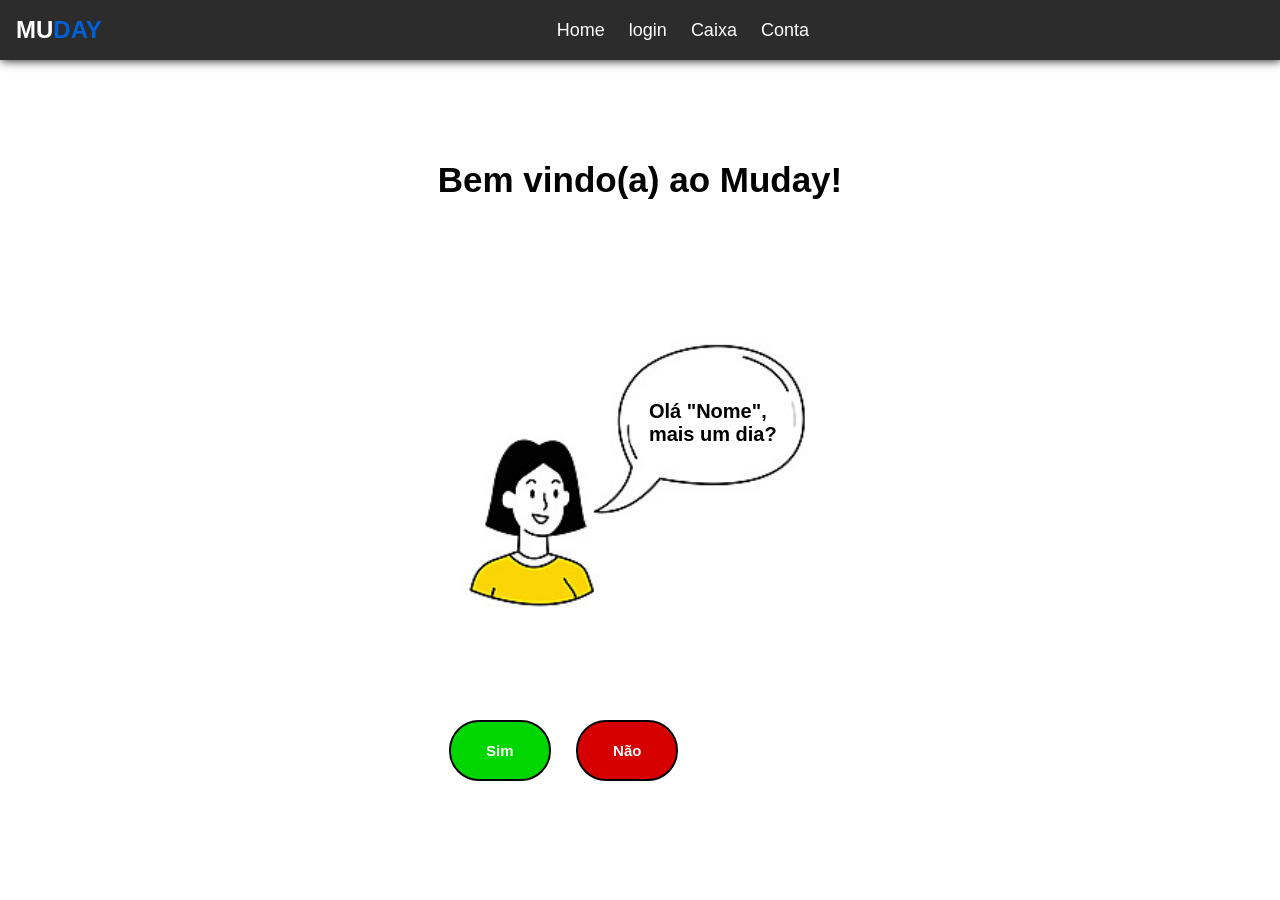
==== index.html @ cc738418 "Correções" ====
<html>  
  <head>
    <meta charset="UTF-8">
    <title>MUDAY</title>
    <link rel="shortcut icon" href="img/caneta-calendario.png" type="image/x-icon">
    <link rel="stylesheet" href="styles/globals.css">
    <link href="login/login.html"></link>
  </head>
  <body>
 
  <div class="navbar show-menu">
    <div class="header-inner-content">
 
      <h1 class="logo">MU<span>DAY</span></h1>
      <nav>
        <ul>
          <li><a href="home.html">Home</a></li>
          <li><a href="login/login.html">login</a></li>
          <li><a href="caixa.html">Caixa</a></li>
          <li><a href="conta.html">Conta</a></li>  
        </ul>
      </nav>
      <div class="nav-icon-container"><img src="img/menu.png " class="menu-button"></div>
 
    </div>
  </div>
 
    <h2> Bem vindo(a) ao Muday!</h2>
 
    <div class="container">
     <img src="img/pngtree-womans-face-depicted-in-vector-cartoon-style-with-speech-bubble-and-handdrawn-doodle-line-accents-vector-png-image_45699498.jpg" class="mulher">
     <p>Olá "Nome",<br>mais um dia?</p>
    </div>
   
    <div class="resposta">
    <button class="sim" tabindex="1"><a src="login/login.html">Sim</a></button>
    <button class="nao" tabindex="-1">Não</button>
    </div>
 
    <script>
 
      const navbar = document.querySelector('.navbar');
      const menuButton = document.querySelector('.menu-button');
 
      menuButton.addEventListener('click', () => {
        navbar.classList.toggle('show-menu');
      });
 
    </script>
 </body>
</html>
---- styles/globals.css ----
*{
    box-sizing: border-box;
    padding: 0;
    margin: 0;
}
body{
    font-family: Arial;
}

.navbar{
    background-color: #2c2c2c;
    padding: 1rem;
    position: sticky;
    top: 0;
    box-shadow: 1px 0px 10px;
    z-index: 100;
}

nav ul li a{
    text-decoration: none;
    color: white;
}

.header-inner-content{
    max-width: 1800px;
    margin-left: auto
    margin-right auto;
}

.navbar>div{
    display: flex;
    justify-content: space-between;
    align-items: center;
    position: relative;
}

.logo{
    color: white;
    font-size: 24px;
    font-weight: bold;
}

span{
    color: #0061d7;
}

.navbar ul{
    list-style: none;
    display: flex;
    gap: 1.5rem;
    align-items: center;
}

.nav-icon-container{
    display: flex;
    align-items: center;
}

.nav-icon-container img{
    width: 24px;
    height: 24px;
    margin-left: 1rem;
    cursor: pointer;
}

nav ul li{
    color: white;
    cursor: pointer;
    font-size: 18px;
}

nav ul li:hover{
    transform: translatey(-5px);
    transition: 0.2s;
    font-weight: bold;
}

.menu-button{
    display: none;
}

h2{
    color: rgb(0, 0, 0);
    text-align: center;
    margin: 100px 0 15px;
    font-size: 35px;
}

.container {
    position: relative;
    width: 520px;
    margin: 0 auto;
}
.container img {
    width: 100%;
    display: block;
}
.container p {
    position: absolute;
    top: 40%;
    left: 64%;
    transform: translate(-50%, -50%);
    font-size: 20px;
    color: rgb(0, 0, 0);
    font-weight: 600;
    background: rgba(255,255,255,0.8);
    padding: 10px 20px;
    border-radius: 20px;
}

.resposta {
    position: absolute;
    right: 47%;
    font-size: 20px;
    top: 80%;
}

button{
    padding: 20px 35px;
    border-radius: 30px;
    border: black solid 2px;
    cursor: pointer;
    font-size: 15px;
    font-weight: 600;
}

.sim{
    background-color: #00d700;
    color: white;
    margin-right: 10px;
}
.nao{
    background-color: #d70000;
    color: white;
    margin-left: 10px;
}

button:hover{
    transform: translateY(-5px);
    transition: 0.3s;
    font-weight: bold;
}

/* Media queries*/
@media (max-width: 800px){
    .logo{
        font-size: 1.2rem;
    }

    .menu-button{
        display: block;
        cursor: pointer;
    }

    nav{
        position: absolute;
        background-color: #2c2c2c;
        width: 40%;
        left: 63%;
        top: 38px;
        display: none;
    }
    .show-menu nav{
        display: block;
    }

    nav ul{
        flex-direction: column;
        align-items: center;
        gap: 1rem;
        padding: 1rem 0;
    }
}
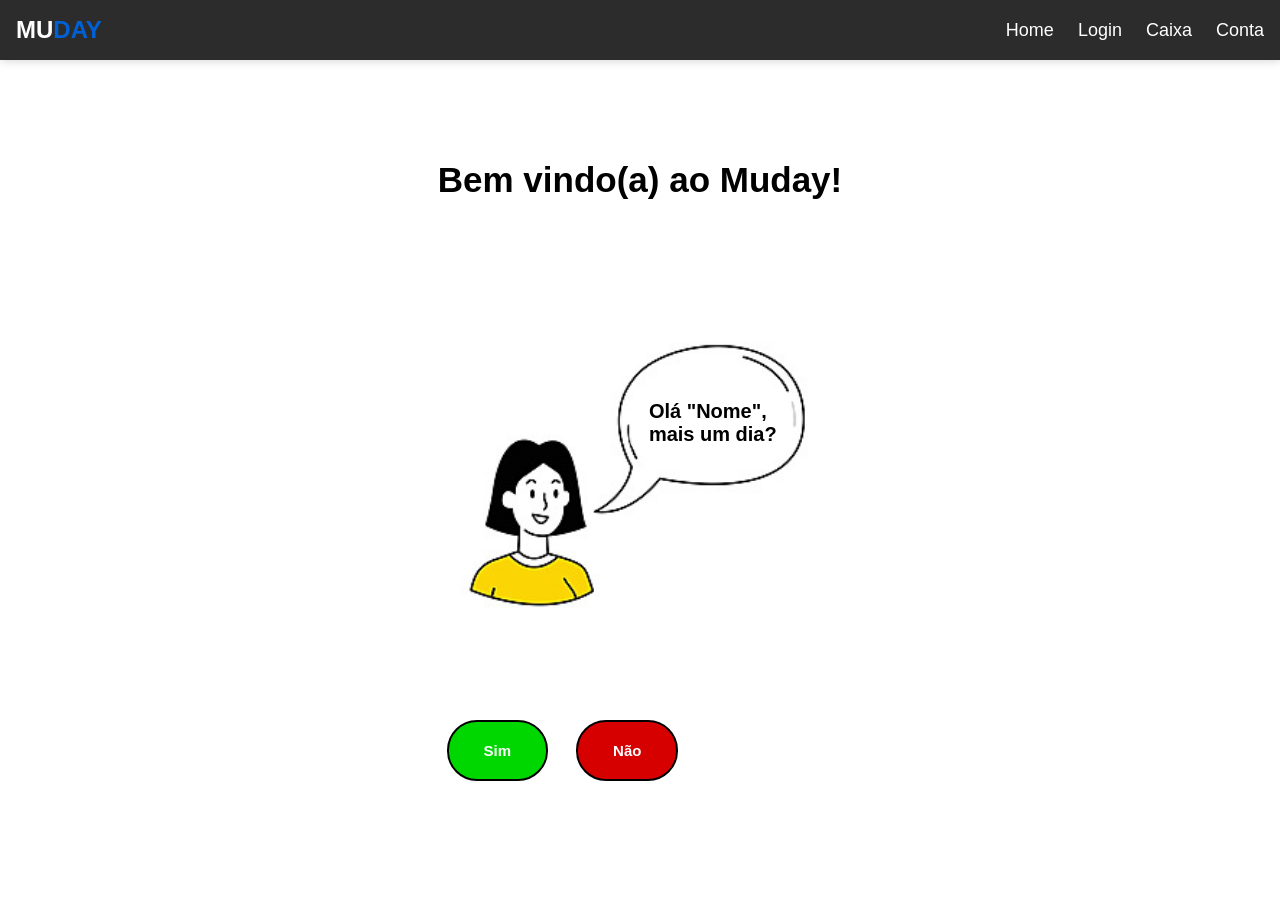
==== commit 6e64d516: "Alterações" ====
--- a/index.html
+++ b/index.html
@@ -1,10 +1,10 @@
-<html>  
+<html lang="pt-BR">  
   <head>
     <meta charset="UTF-8">
+    <meta name="viewport" content="width=device-width, initial-scale=1">
     <title>MUDAY</title>
     <link rel="shortcut icon" href="img/caneta-calendario.png" type="image/x-icon">
     <link rel="stylesheet" href="styles/globals.css">
-    <link href="login/login.html"></link>
   </head>
   <body>
  
@@ -12,40 +12,44 @@
     <div class="header-inner-content">
  
       <h1 class="logo">MU<span>DAY</span></h1>
+
       <nav>
         <ul>
-          <li><a href="home.html">Home</a></li>
-          <li><a href="login/login.html">login</a></li>
+          <li><a href="index.html">Home</a></li>
+          <li><a href="login/login.html">Login</a></li>
           <li><a href="caixa.html">Caixa</a></li>
           <li><a href="conta.html">Conta</a></li>  
         </ul>
       </nav>
-      <div class="nav-icon-container"><img src="img/menu.png " class="menu-button"></div>
+
+      <div class="nav-icon-container">
+        <img src="img/menu.png" class="menu-button" alt="menu">
+      </div>
  
     </div>
   </div>
  
-    <h2> Bem vindo(a) ao Muday!</h2>
+    <h2>Bem vindo(a) ao Muday!</h2>
  
     <div class="container">
-     <img src="img/pngtree-womans-face-depicted-in-vector-cartoon-style-with-speech-bubble-and-handdrawn-doodle-line-accents-vector-png-image_45699498.jpg" class="mulher">
+     <img src="img/pngtree-womans-face-depicted-in-vector-cartoon-style-with-speech-bubble-and-handdrawn-doodle-line-accents-vector-png-image_45699498.jpg" class="mulher" alt="mulher">
      <p>Olá "Nome",<br>mais um dia?</p>
     </div>
    
-    <div class="resposta">
-    <button class="sim" tabindex="1"><a src="login/login.html">Sim</a></button>
-    <button class="nao" tabindex="-1">Não</button>
+    <div class="resposta" role="group" aria-label="Resposta">
+      <a href="login/login.html" class="sim button" role="button" tabindex="1">Sim</a>
+      <button class="nao" type="button" tabindex="2">Não</button>
     </div>
  
     <script>
- 
       const navbar = document.querySelector('.navbar');
       const menuButton = document.querySelector('.menu-button');
- 
-      menuButton.addEventListener('click', () => {
-        navbar.classList.toggle('show-menu');
-      });
- 
+
+      if (menuButton && navbar) {
+        menuButton.addEventListener('click', () => {
+          navbar.classList.toggle('show-menu');
+        });
+      }
     </script>
  </body>
 </html>
--- a/styles/globals.css
+++ b/styles/globals.css
@@ -4,7 +4,11 @@
     margin: 0;
 }
 body{
-    font-family: Arial;
+    font-family: Arial, sans-serif;
+}
+
+nav {
+    margin-left: auto;
 }
 
 .navbar{
@@ -12,7 +16,7 @@
     padding: 1rem;
     position: sticky;
     top: 0;
-    box-shadow: 1px 0px 10px;
+    box-shadow: 1px 0px 10px rgba(0,0,0,0.2);
     z-index: 100;
 }
 
@@ -23,8 +27,10 @@
 
 .header-inner-content{
     max-width: 1800px;
-    margin-left: auto
-    margin-right auto;
+    margin-left: auto;
+    margin-right: auto;
+    display: flex;
+    align-items: center;
 }
 
 .navbar>div{
@@ -70,7 +76,7 @@
 }
 
 nav ul li:hover{
-    transform: translatey(-5px);
+    transform: translateY(-5px);
     transition: 0.2s;
     font-weight: bold;
 }
@@ -113,15 +119,22 @@
     right: 47%;
     font-size: 20px;
     top: 80%;
+    display: flex;
+    gap: 0.5rem;
+    align-items: center;
 }
 
-button{
+button, .button{
     padding: 20px 35px;
     border-radius: 30px;
-    border: black solid 2px;
+    border: 2px solid black;
     cursor: pointer;
     font-size: 15px;
     font-weight: 600;
+    text-decoration: none;
+    display: inline-block;
+    color: inherit;
+    background: none;
 }
 
 .sim{
@@ -135,7 +148,7 @@
     margin-left: 10px;
 }
 
-button:hover{
+button:hover, .button:hover{
     transform: translateY(-5px);
     transition: 0.3s;
     font-weight: bold;
@@ -170,4 +183,8 @@
         gap: 1rem;
         padding: 1rem 0;
     }
+
+    /* Ajustes para evitar sobreposição em telas pequenas */
+    .container { width: 90%; }
+    .resposta { position: static; text-align: center; margin: 1.5rem 0; }
 }
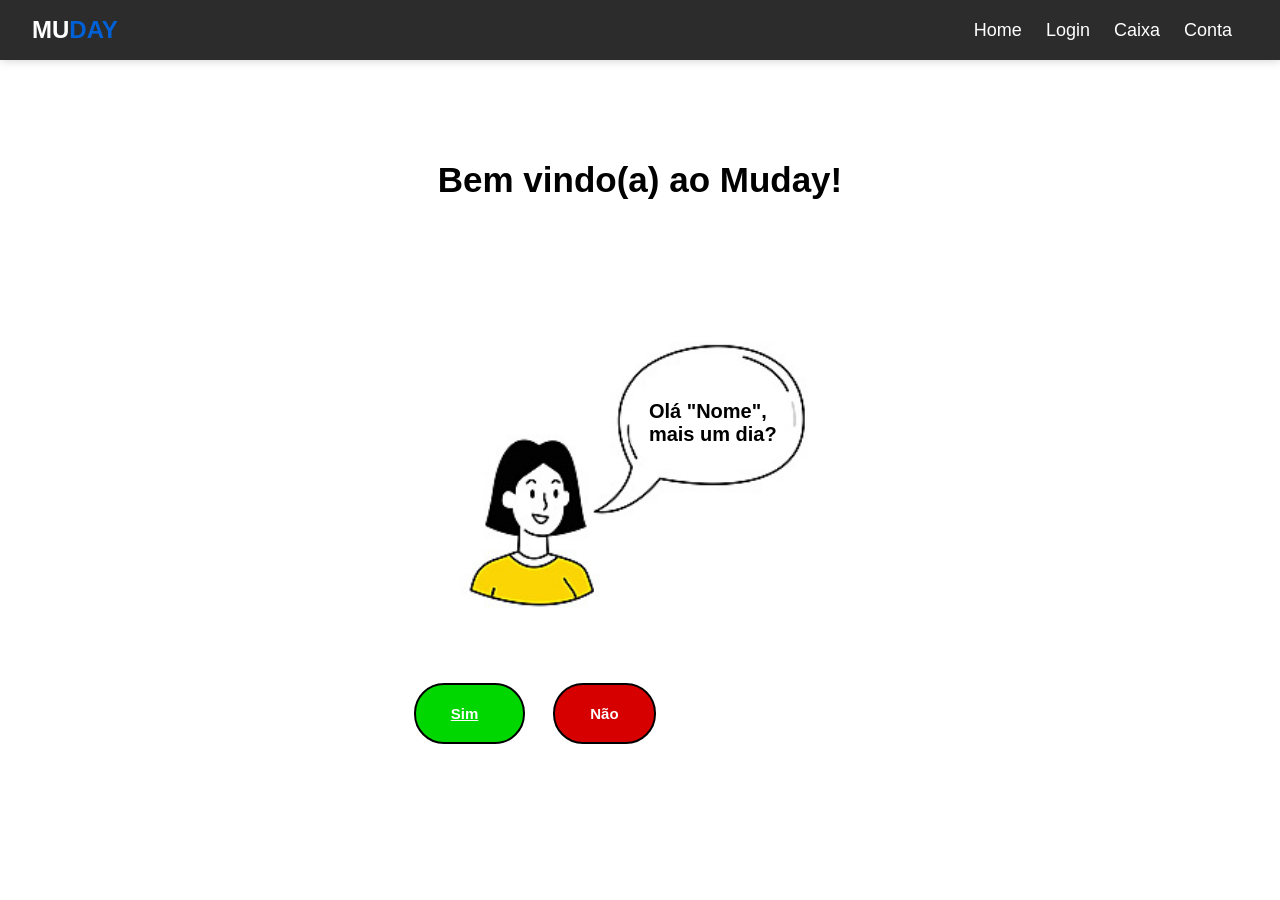
==== commit 0fda61ec: "Correções" ====
--- a/index.html
+++ b/index.html
@@ -6,52 +6,54 @@
     <link rel="shortcut icon" href="img/caneta-calendario.png" type="image/x-icon">
     <link rel="stylesheet" href="styles/globals.css">
   </head>
+
   <body>
+    <div class="navbar show-menu">
+      <div class="header-inner-content">
  
-  <div class="navbar show-menu">
-    <div class="header-inner-content">
- 
-      <h1 class="logo">MU<span>DAY</span></h1>
+        <h1 class="logo">MU<span>DAY</span></h1>
 
-      <nav>
-        <ul>
-          <li><a href="index.html">Home</a></li>
-          <li><a href="login/login.html">Login</a></li>
-          <li><a href="caixa.html">Caixa</a></li>
-          <li><a href="conta.html">Conta</a></li>  
-        </ul>
-      </nav>
+        <nav>
+          <ul>
+            <li><a href="index.html">Home</a></li>
+            <li><a href="login/login.html">Login</a></li>
+            <li><a href="caixa.html">Caixa</a></li>
+            <li><a href="conta.html">Conta</a></li>  
+          </ul>
+        </nav>
 
-      <div class="nav-icon-container">
-        <img src="img/menu.png" class="menu-button" alt="menu">
+        <div class="nav-icon-container">
+          <img src="img/menu.png" class="menu-button" alt="menu">
+        </div>
+
       </div>
- 
+
     </div>
-  </div>
  
     <h2>Bem vindo(a) ao Muday!</h2>
  
     <div class="container">
-     <img src="img/pngtree-womans-face-depicted-in-vector-cartoon-style-with-speech-bubble-and-handdrawn-doodle-line-accents-vector-png-image_45699498.jpg" class="mulher" alt="mulher">
-     <p>Olá "Nome",<br>mais um dia?</p>
+      <img src="img/pngtree-womans-face-depicted-in-vector-cartoon-style-with-speech-bubble-and-handdrawn-doodle-line-accents-vector-png-image_45699498.jpg" class="mulher" alt="mulher">
+      <p>Olá "Nome",<br>mais um dia?</p>
+    
+   
+      <div class="resposta" role="group" aria-label="Resposta">
+        <button class="sim" type="button" tabindex="1"><a href="login/login.html" class="sim" role="button" tabindex="1">Sim</a></button>
+        <button class="nao" type="button" tabindex="2">Não</button>
+      </div>
+ 
+      <script>
+        const navbar = document.querySelector('.navbar');
+        const menuButton = document.querySelector('.menu-button');
+
+        if (menuButton && navbar) {
+          menuButton.addEventListener('click', () => {
+          navbar.classList.toggle('show-menu');
+          });
+        }
+      </script>
     </div>
-   
-    <div class="resposta" role="group" aria-label="Resposta">
-      <a href="login/login.html" class="sim button" role="button" tabindex="1">Sim</a>
-      <button class="nao" type="button" tabindex="2">Não</button>
-    </div>
- 
-    <script>
-      const navbar = document.querySelector('.navbar');
-      const menuButton = document.querySelector('.menu-button');
-
-      if (menuButton && navbar) {
-        menuButton.addEventListener('click', () => {
-          navbar.classList.toggle('show-menu');
-        });
-      }
-    </script>
- </body>
+  </body>
 </html>
 
 
--- a/styles/globals.css
+++ b/styles/globals.css
@@ -26,11 +26,13 @@
 }
 
 .header-inner-content{
-    max-width: 1800px;
-    margin-left: auto;
-    margin-right: auto;
-    display: flex;
-    align-items: center;
+    /*max-width: 1200px;*/
+    width: 100%;
+    margin: 0 auto;
+    padding: 0 1rem;
+    display: flex;
+    align-items: center;
+    gap: 1rem;
 }
 
 .navbar>div{
@@ -90,6 +92,15 @@
     text-align: center;
     margin: 100px 0 15px;
     font-size: 35px;
+}
+
+.centralizar{
+    height: 100%;
+    width: 100%;
+    display: flex;
+    justify-content: center;
+    align-items: center;
+    flex-direction: column;
 }
 
 .container {
@@ -118,13 +129,13 @@
     position: absolute;
     right: 47%;
     font-size: 20px;
-    top: 80%;
+    top: 90%;
     display: flex;
     gap: 0.5rem;
     align-items: center;
 }
 
-button, .button{
+button {
     padding: 20px 35px;
     border-radius: 30px;
     border: 2px solid black;
@@ -132,7 +143,7 @@
     font-size: 15px;
     font-weight: 600;
     text-decoration: none;
-    display: inline-block;
+    display: block;
     color: inherit;
     background: none;
 }
@@ -142,13 +153,15 @@
     color: white;
     margin-right: 10px;
 }
+
 .nao{
     background-color: #d70000;
     color: white;
     margin-left: 10px;
 }
 
-button:hover, .button:hover{
+.button:hover{
+    text-decoration: underline;
     transform: translateY(-5px);
     transition: 0.3s;
     font-weight: bold;
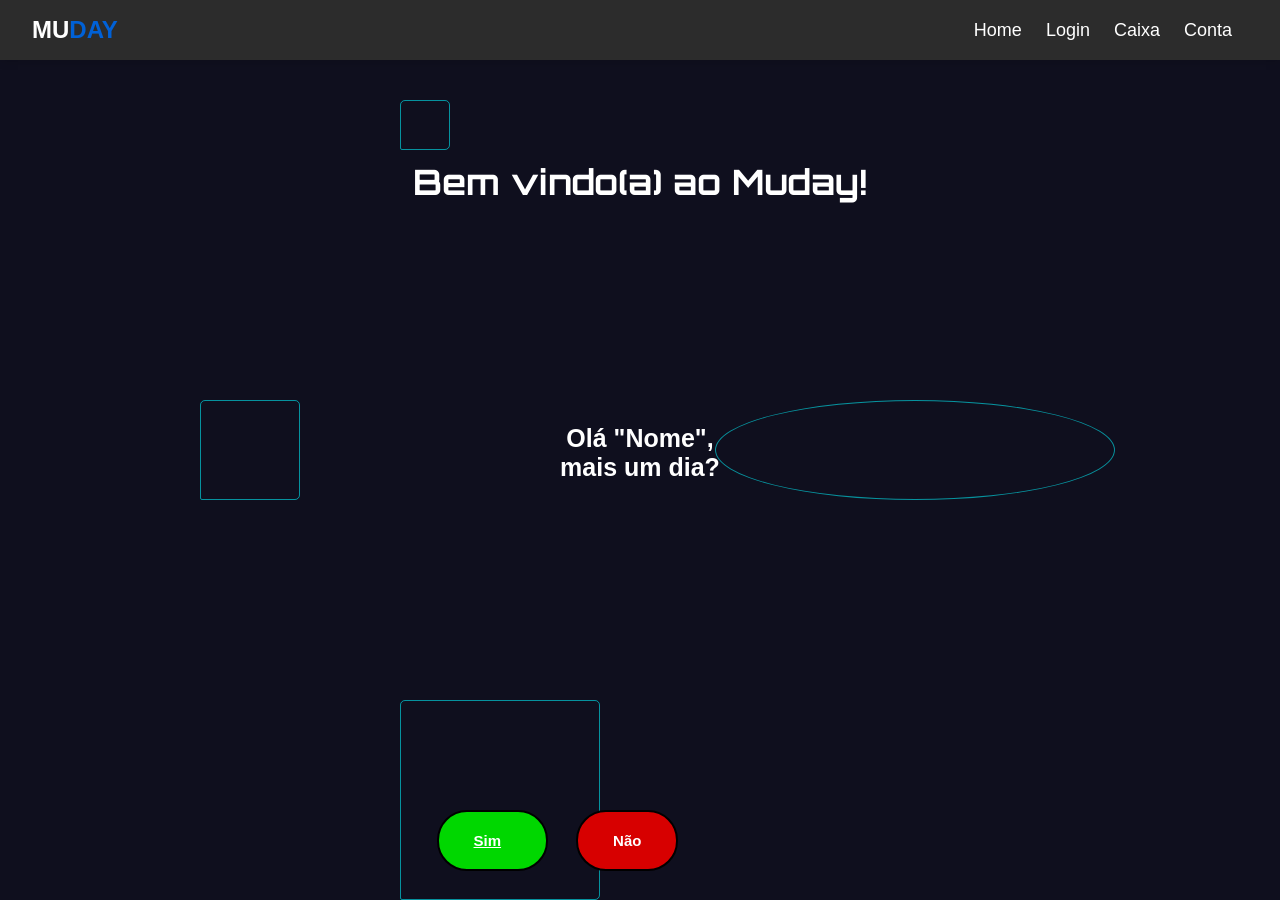
==== commit b7ca0eed: "atualização css" ====
--- a/index.html
+++ b/index.html
@@ -16,9 +16,9 @@
         <nav>
           <ul>
             <li><a href="index.html">Home</a></li>
-            <li><a href="login/login.html">Login</a></li>
-            <li><a href="caixa.html">Caixa</a></li>
-            <li><a href="conta.html">Conta</a></li>  
+            <li><a href="/login/">Login</a></li>
+            <li><a href="/caixa/">Caixa</a></li>
+            <li><a href="/conta/">Conta</a></li>  
           </ul>
         </nav>
 
@@ -28,15 +28,20 @@
 
       </div>
 
+    </div><h2>Bem vindo(a) ao Muday!</h2>
+    
+    
+    <div class="tech-circle">
+      <div class="circle"></div>
+      <div class="circle"></div>
+      <div class="circle"></div>
+      <div class="circle"></div>
+      <div class="circle"></div>
     </div>
- 
-    <h2>Bem vindo(a) ao Muday!</h2>
- 
-    <div class="container">
-      <img src="img/pngtree-womans-face-depicted-in-vector-cartoon-style-with-speech-bubble-and-handdrawn-doodle-line-accents-vector-png-image_45699498.jpg" class="mulher" alt="mulher">
-      <p>Olá "Nome",<br>mais um dia?</p>
+
+    <p>Olá "Nome",<br>mais um dia?</p>
     
-   
+    
       <div class="resposta" role="group" aria-label="Resposta">
         <button class="sim" type="button" tabindex="1"><a href="login/login.html" class="sim" role="button" tabindex="1">Sim</a></button>
         <button class="nao" type="button" tabindex="2">Não</button>
--- a/styles/globals.css
+++ b/styles/globals.css
@@ -1,3 +1,5 @@
+@import url('https://fonts.googleapis.com/css2?family=Orbitron:wght@400;700&display=swap');
+
 *{
     box-sizing: border-box;
     padding: 0;
@@ -5,6 +7,66 @@
 }
 body{
     font-family: Arial, sans-serif;
+    background-color: #0f0f1e;
+}
+
+.tech-circle{
+    position: absolute;
+    top: 0;
+    left: 0;
+    width: 100%;
+    height: 100%;
+    overflow: hidden;
+}
+
+.circle{
+    position: absolute;
+    border-radius: 50%;
+    border:1px solid rgba(0, 247, 255, 0.568);
+}
+
+.circle:nth-child(1){
+    width: 400px;
+    height: 100px;
+    top: 400px;
+    left: 715px;
+    
+}
+
+.circle:nth-child(2){
+    width: 100px;
+    height: 100px;
+    top: 400px;
+    left: 200px;
+    border-radius: 5px 5px 5px 2px;
+    
+}
+
+.circle:nth-child(3){
+    width: 200px;
+    height: 200px;
+    top: 700px;
+    left: 400px;
+    border-radius: 5px 5px 5px 2px;
+    
+}
+
+.circle:nth-child(4){
+    width: 50px;
+    height: 50px;
+    top: 100px;
+    left: 400px;
+    border-radius: 5px 5px 5px 2px;
+    
+}
+
+.circle:nth-child(5){
+    width: 300px;
+    height: 300px;
+    top: 400px;
+    left: 1320px;
+    border-radius: 5px 5px 5px 2px;
+    
 }
 
 nav {
@@ -88,7 +150,8 @@
 }
 
 h2{
-    color: rgb(0, 0, 0);
+font-family: 'Orbitron', sans-serif;
+    color: rgb(255, 255, 255);
     text-align: center;
     margin: 100px 0 15px;
     font-size: 35px;
@@ -112,17 +175,12 @@
     width: 100%;
     display: block;
 }
-.container p {
-    position: absolute;
-    top: 40%;
-    left: 64%;
-    transform: translate(-50%, -50%);
-    font-size: 20px;
-    color: rgb(0, 0, 0);
+p {
+    font-size: 25px;
+    color: rgb(255, 255, 255);
     font-weight: 600;
-    background: rgba(255,255,255,0.8);
-    padding: 10px 20px;
-    border-radius: 20px;
+    text-align: center;
+    margin-top: 220px;
 }
 
 .resposta {
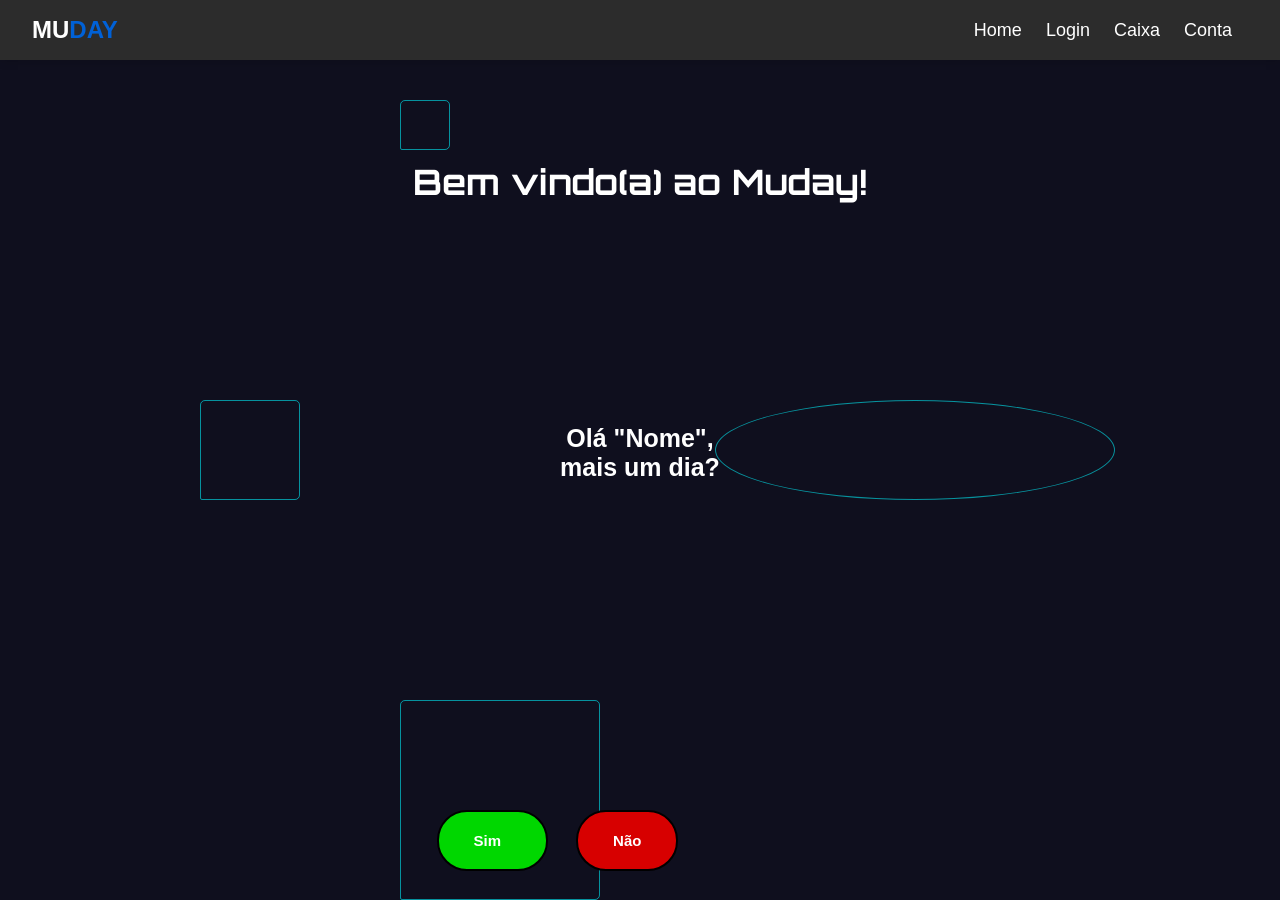
==== commit 905431f8: "atualização css" ====
--- a/index.html
+++ b/index.html
@@ -10,7 +10,7 @@
   <body>
     <div class="navbar show-menu">
       <div class="header-inner-content">
- 
+
         <h1 class="logo">MU<span>DAY</span></h1>
 
         <nav>
--- a/styles/globals.css
+++ b/styles/globals.css
@@ -82,8 +82,12 @@
     z-index: 100;
 }
 
+a {
+    text-decoration: none;
+}
+
 nav ul li a{
-    text-decoration: none;
+    
     color: white;
 }
 
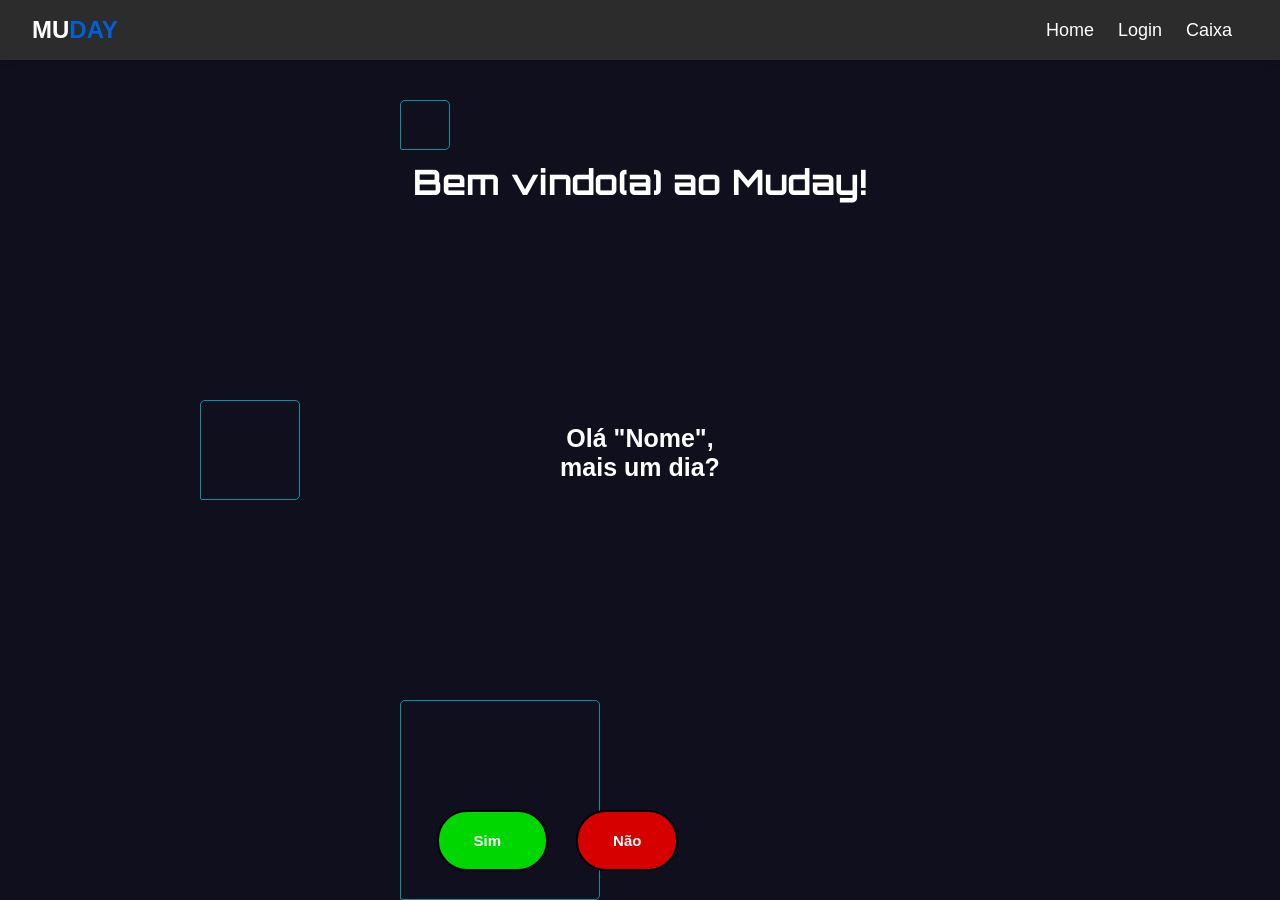
==== commit d01bec7e: "remoção das pastas" ====
--- a/index.html
+++ b/index.html
@@ -18,7 +18,6 @@
             <li><a href="index.html">Home</a></li>
             <li><a href="/login/">Login</a></li>
             <li><a href="/caixa/">Caixa</a></li>
-            <li><a href="/conta/">Conta</a></li>  
           </ul>
         </nav>
 
--- a/styles/globals.css
+++ b/styles/globals.css
@@ -23,14 +23,6 @@
     position: absolute;
     border-radius: 50%;
     border:1px solid rgba(0, 247, 255, 0.568);
-}
-
-.circle:nth-child(1){
-    width: 400px;
-    height: 100px;
-    top: 400px;
-    left: 715px;
-    
 }
 
 .circle:nth-child(2){
@@ -258,6 +250,7 @@
         gap: 1rem;
         padding: 1rem 0;
     }
+    
 
     /* Ajustes para evitar sobreposição em telas pequenas */
     .container { width: 90%; }
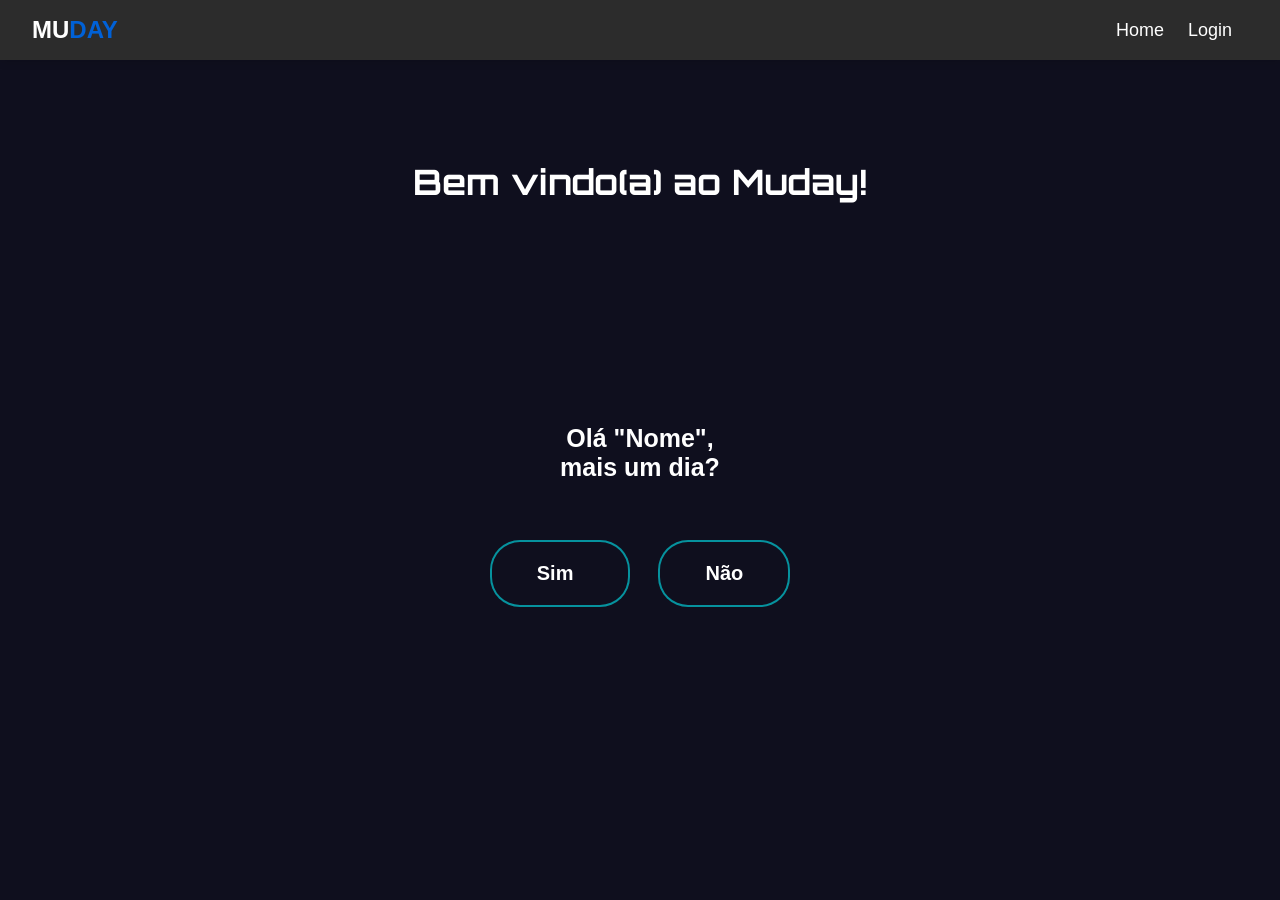
==== commit e096333c: "atualização css" ====
--- a/index.html
+++ b/index.html
@@ -17,7 +17,7 @@
           <ul>
             <li><a href="index.html">Home</a></li>
             <li><a href="/login/">Login</a></li>
-            <li><a href="/caixa/">Caixa</a></li>
+            
           </ul>
         </nav>
 
@@ -29,23 +29,17 @@
 
     </div><h2>Bem vindo(a) ao Muday!</h2>
     
-    
-    <div class="tech-circle">
-      <div class="circle"></div>
-      <div class="circle"></div>
-      <div class="circle"></div>
-      <div class="circle"></div>
-      <div class="circle"></div>
-    </div>
 
+  </div>
     <p>Olá "Nome",<br>mais um dia?</p>
     
-    
+    <div class="container2">
       <div class="resposta" role="group" aria-label="Resposta">
         <button class="sim" type="button" tabindex="1"><a href="login/login.html" class="sim" role="button" tabindex="1">Sim</a></button>
         <button class="nao" type="button" tabindex="2">Não</button>
       </div>
- 
+   </div>
+
       <script>
         const navbar = document.querySelector('.navbar');
         const menuButton = document.querySelector('.menu-button');
--- a/styles/globals.css
+++ b/styles/globals.css
@@ -10,56 +10,6 @@
     background-color: #0f0f1e;
 }
 
-.tech-circle{
-    position: absolute;
-    top: 0;
-    left: 0;
-    width: 100%;
-    height: 100%;
-    overflow: hidden;
-}
-
-.circle{
-    position: absolute;
-    border-radius: 50%;
-    border:1px solid rgba(0, 247, 255, 0.568);
-}
-
-.circle:nth-child(2){
-    width: 100px;
-    height: 100px;
-    top: 400px;
-    left: 200px;
-    border-radius: 5px 5px 5px 2px;
-    
-}
-
-.circle:nth-child(3){
-    width: 200px;
-    height: 200px;
-    top: 700px;
-    left: 400px;
-    border-radius: 5px 5px 5px 2px;
-    
-}
-
-.circle:nth-child(4){
-    width: 50px;
-    height: 50px;
-    top: 100px;
-    left: 400px;
-    border-radius: 5px 5px 5px 2px;
-    
-}
-
-.circle:nth-child(5){
-    width: 300px;
-    height: 300px;
-    top: 400px;
-    left: 1320px;
-    border-radius: 5px 5px 5px 2px;
-    
-}
 
 nav {
     margin-left: auto;
@@ -172,6 +122,9 @@
     display: block;
 }
 p {
+ 
+   
+    border-radius: 10px 45px ;  
     font-size: 25px;
     color: rgb(255, 255, 255);
     font-weight: 600;
@@ -179,22 +132,41 @@
     margin-top: 220px;
 }
 
+.container2{
+    position: fixed;
+    display: flex;
+    top: 0;
+    left: 0;
+    width: 100vw;
+    height: 100vh;
+}
+
+.container3{
+    position: fixed;
+    display: flex;
+    top: 0;
+    left: 0;
+    width: 100vw;
+    height: 100vh;
+}
+
 .resposta {
     position: absolute;
-    right: 47%;
     font-size: 20px;
-    top: 90%;
     display: flex;
     gap: 0.5rem;
     align-items: center;
+    justify-content: center;
+    width: 100%;
+    top: 60%;
 }
 
 button {
-    padding: 20px 35px;
+    padding: 20px 45px;
     border-radius: 30px;
-    border: 2px solid black;
+    border: 2px solid rgba(0, 247, 255, 0.568);
     cursor: pointer;
-    font-size: 15px;
+    font-size: 20px;
     font-weight: 600;
     text-decoration: none;
     display: block;
@@ -203,13 +175,13 @@
 }
 
 .sim{
-    background-color: #00d700;
+    background-color: #0f0f1e;
     color: white;
     margin-right: 10px;
 }
 
 .nao{
-    background-color: #d70000;
+    background-color: #0f0f1e;
     color: white;
     margin-left: 10px;
 }
